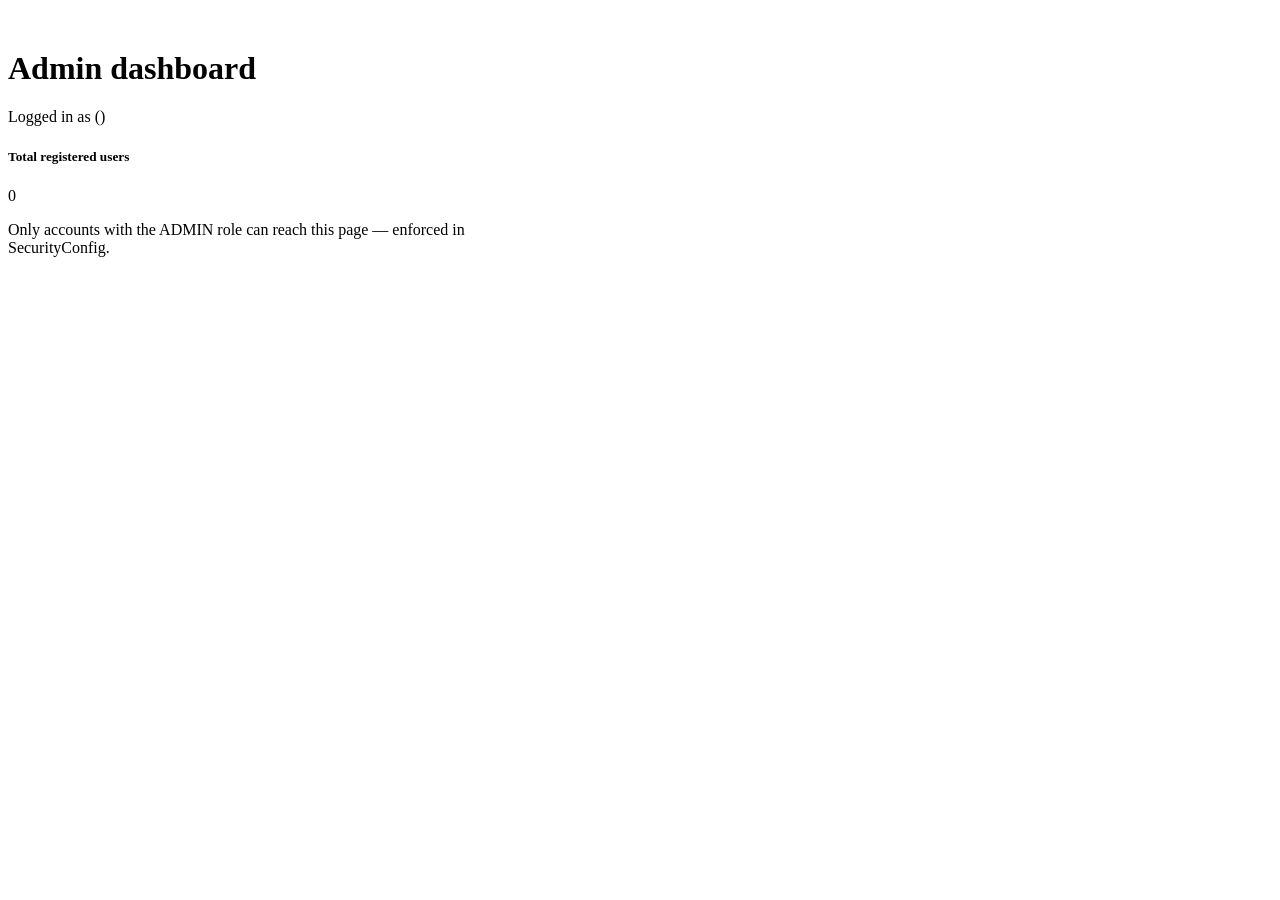
==== src/main/resources/templates/admin.html @ 7f2fed42 "Initial commit" ====
<!DOCTYPE html>
<html lang="en" xmlns:th="http://www.thymeleaf.org">
<head th:replace="~{fragments/layout :: head}">
    <title>Admin Dashboard</title>
</head>
<body>
    <div th:replace="~{fragments/layout :: navbar}"></div>

    <main class="container" style="max-width: 480px; margin-top: 50px; margin-bottom: 50px;">
        <h1>Admin dashboard</h1>
        <p class="text-muted">Logged in as <strong th:text="${user.username}"></strong> (<span th:text="${user.role}"></span>)</p>

        <div class="card mt-4">
            <div class="card-body">
                <h5 class="card-title">Total registered users</h5>
                <p class="display-6" th:text="${totalUsers}">0</p>
            </div>
        </div>

        <p class="text-muted small mt-3">Only accounts with the ADMIN role can reach this page — enforced in SecurityConfig.</p>
    </main>

    <div th:replace="~{fragments/layout :: footer}"></div>
    <div th:replace="~{fragments/layout :: scripts}"></div>
</body>
</html>
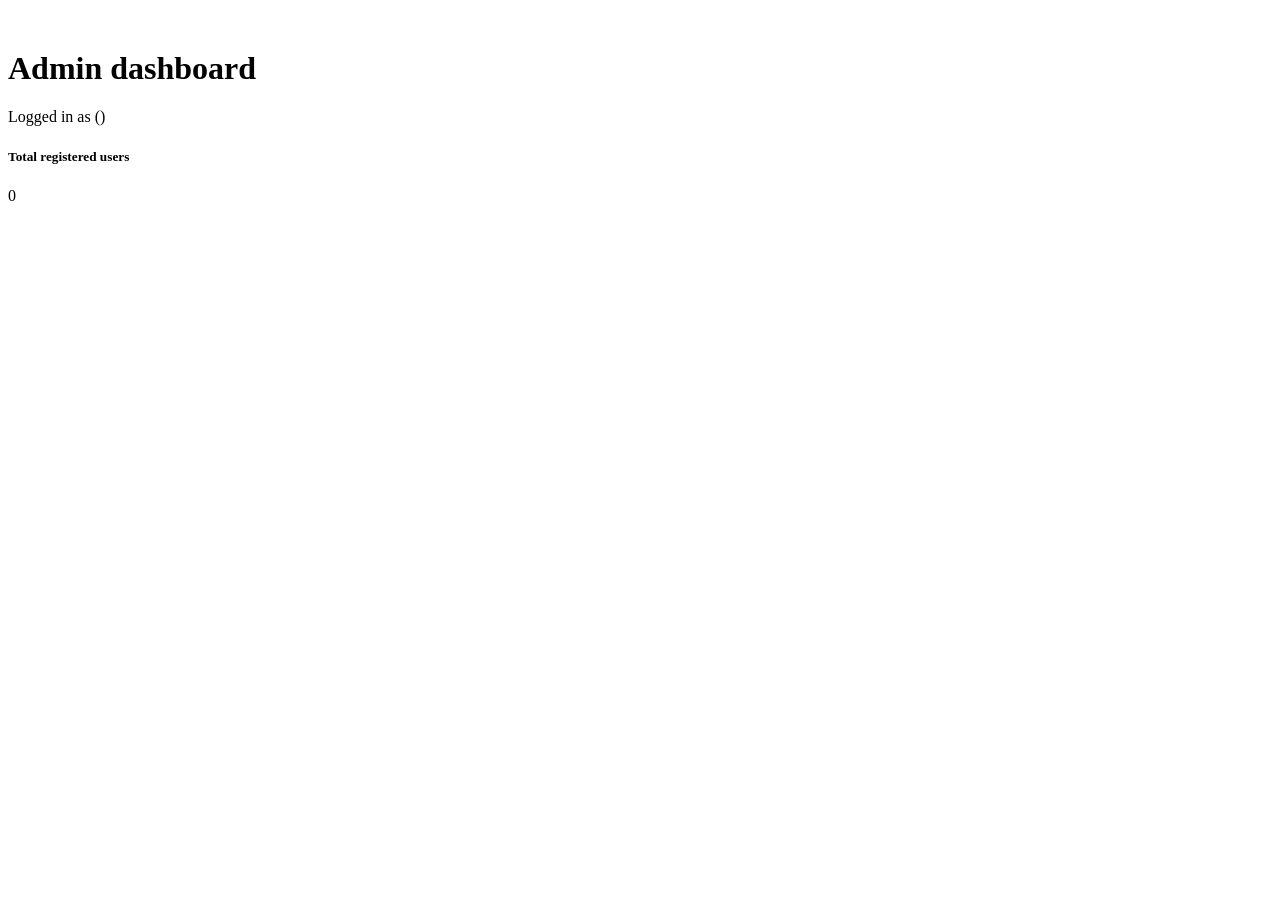
==== commit 4fb9ee2d: "user management.v4-profile picture upload" ====
--- a/src/main/resources/templates/admin.html
+++ b/src/main/resources/templates/admin.html
@@ -5,19 +5,20 @@
 </head>
 <body>
     <div th:replace="~{fragments/layout :: navbar}"></div>
+    <div th:replace="~{fragments/layout :: sidebar}"></div>
 
     <main class="container" style="max-width: 480px; margin-top: 50px; margin-bottom: 50px;">
-        <h1>Admin dashboard</h1>
-        <p class="text-muted">Logged in as <strong th:text="${user.username}"></strong> (<span th:text="${user.role}"></span>)</p>
+        <h1 th:text="#{admin.title}">Admin dashboard</h1>
+        <p class="text-muted"><span th:text="#{admin.loggedInAs}">Logged in as</span> <strong th:text="${user.username}"></strong> (<span th:text="${user.role}"></span>)</p>
 
         <div class="card mt-4">
             <div class="card-body">
-                <h5 class="card-title">Total registered users</h5>
+                <h5 class="card-title" th:text="#{admin.totalUsers}">Total registered users</h5>
                 <p class="display-6" th:text="${totalUsers}">0</p>
             </div>
         </div>
 
-        <p class="text-muted small mt-3">Only accounts with the ADMIN role can reach this page — enforced in SecurityConfig.</p>
+        <p class="text-muted small mt-3" th:text="#{admin.note}"></p>
     </main>
 
     <div th:replace="~{fragments/layout :: footer}"></div>
